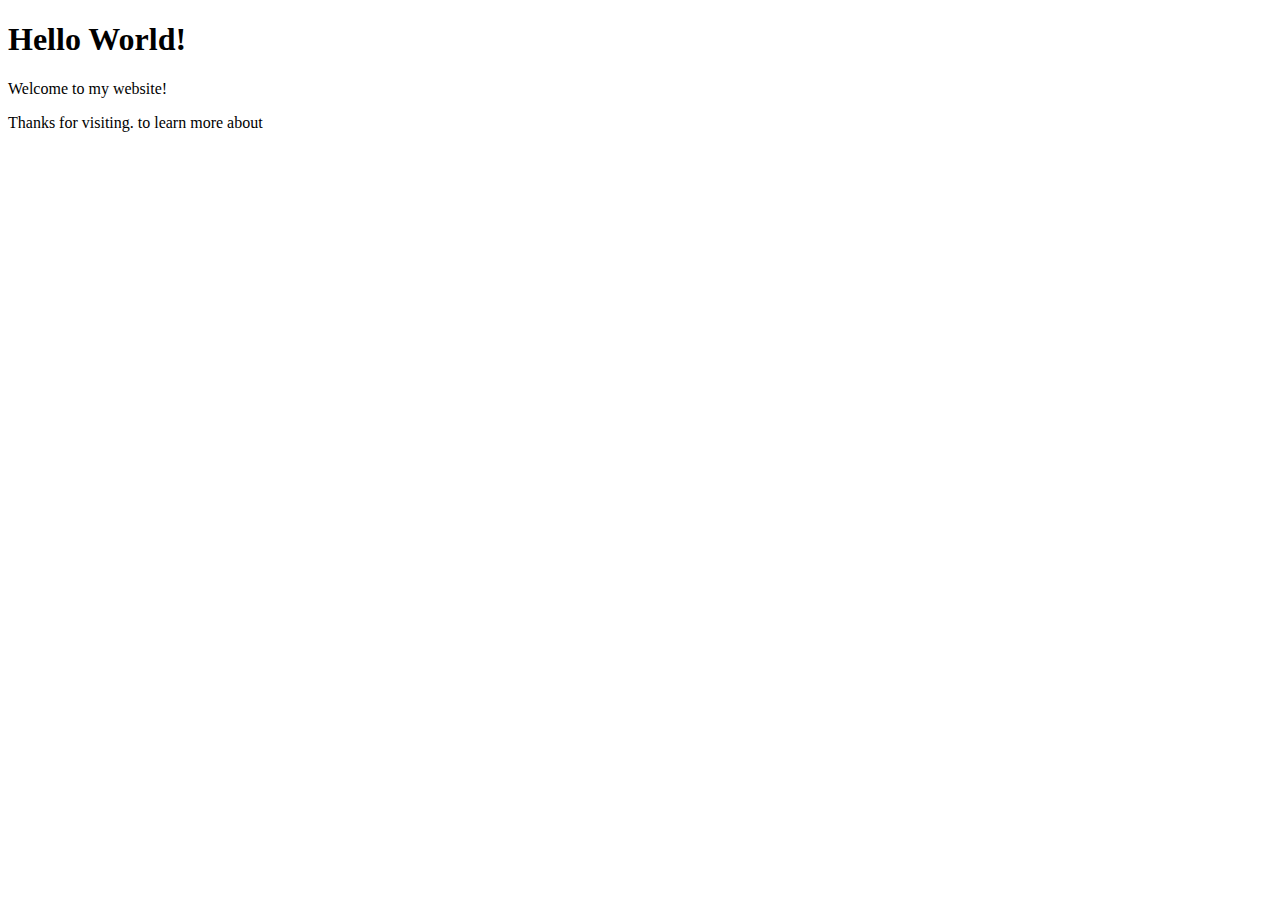
==== index.html @ f3b387d5 "Add files via upload" ====
<!DOCTYPE html>
<html lang="en">
<head>
    <meta charset="UTF-8">
    <meta name="viewport" content="width=device-width, initial-scale=1.0">
    <title>Document</title>
</head>
<body>
    <h1>Hello World!</h1>
    <p>Welcome to my website!</p>
    <p>Thanks for visiting. to learn more about <a href="aboutme.html"></a> </p>
</body>
</html>
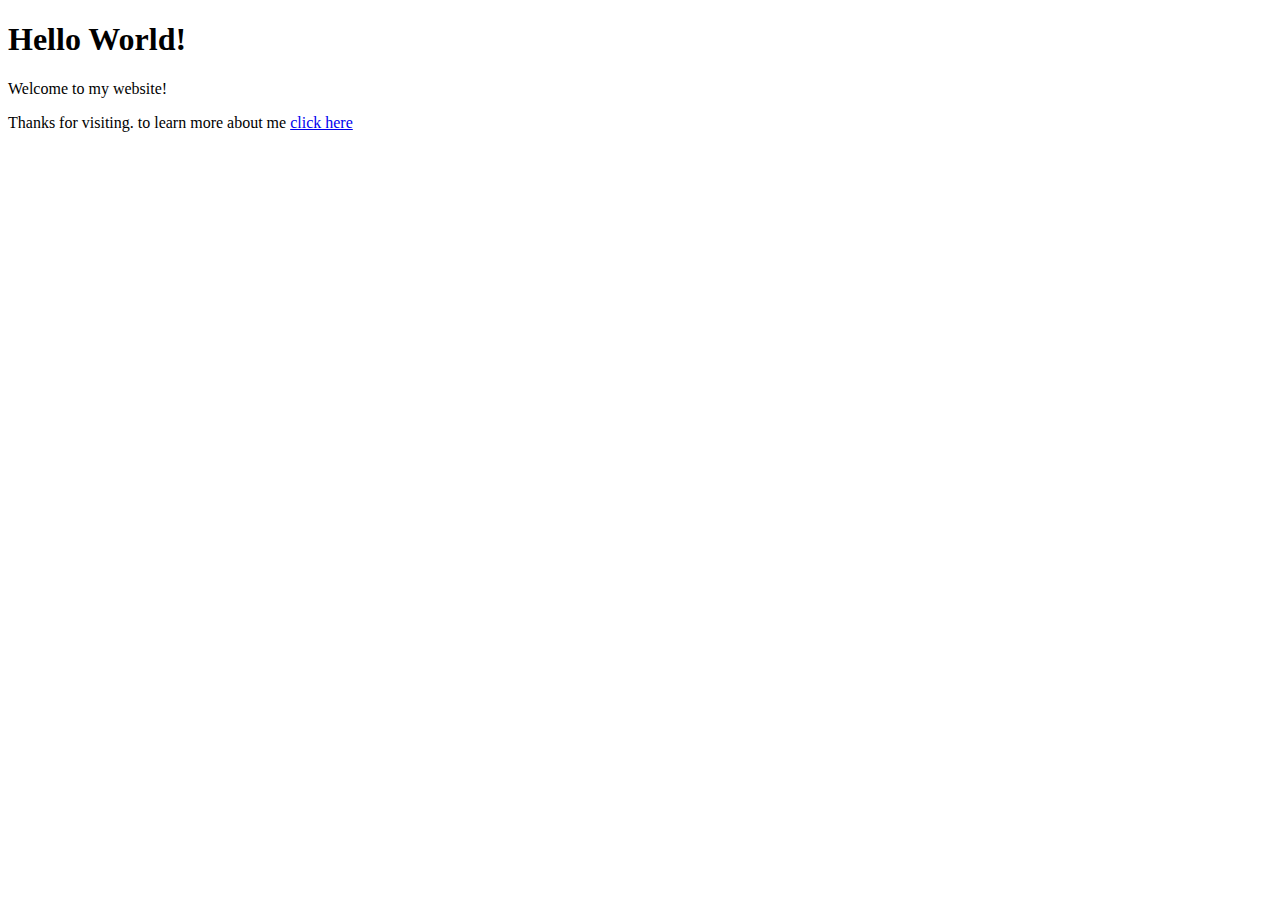
==== commit 376fd81d: "Add files via upload" ====
--- a/index.html
+++ b/index.html
@@ -8,6 +8,6 @@
 <body>
     <h1>Hello World!</h1>
     <p>Welcome to my website!</p>
-    <p>Thanks for visiting. to learn more about <a href="aboutme.html"></a> </p>
+    <p>Thanks for visiting. to learn more about me <a href="aboutme.html"> click here </a> </p>
 </body>
 </html>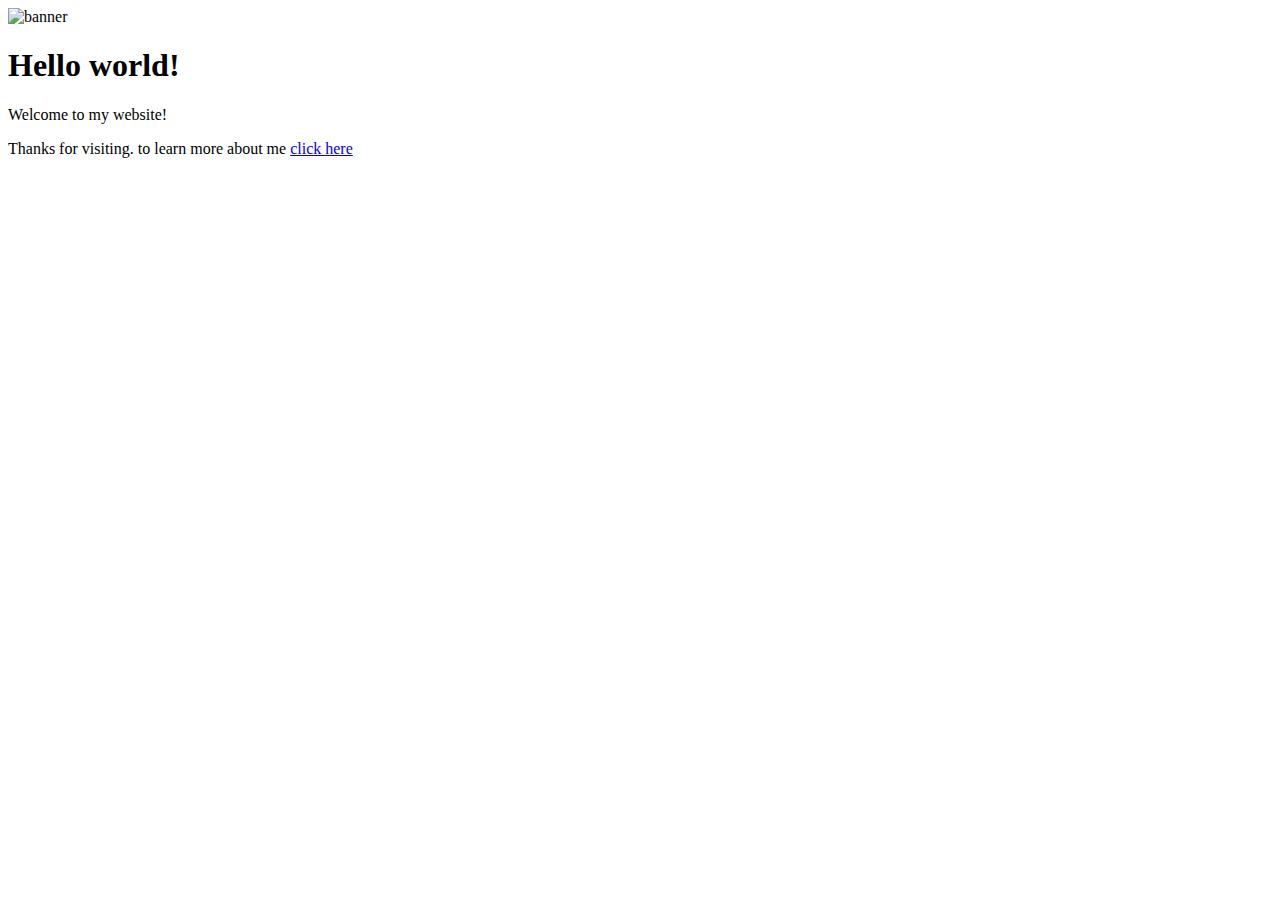
==== commit 533c104e: "Add files via upload" ====
--- a/index.html
+++ b/index.html
@@ -1,12 +1,14 @@
 <!DOCTYPE html>
 <html lang="en">
 <head>
+    
     <meta charset="UTF-8">
     <meta name="viewport" content="width=device-width, initial-scale=1.0">
-    <title>Document</title>
+    <title> Cristian's CSC 106 The joy of programming </title>
 </head>
 <body>
-    <h1>Hello World!</h1>
+    <img src="csc106_banner.jpg" alt="banner">
+    <h1>Hello world!</h1>
     <p>Welcome to my website!</p>
     <p>Thanks for visiting. to learn more about me <a href="aboutme.html"> click here </a> </p>
 </body>
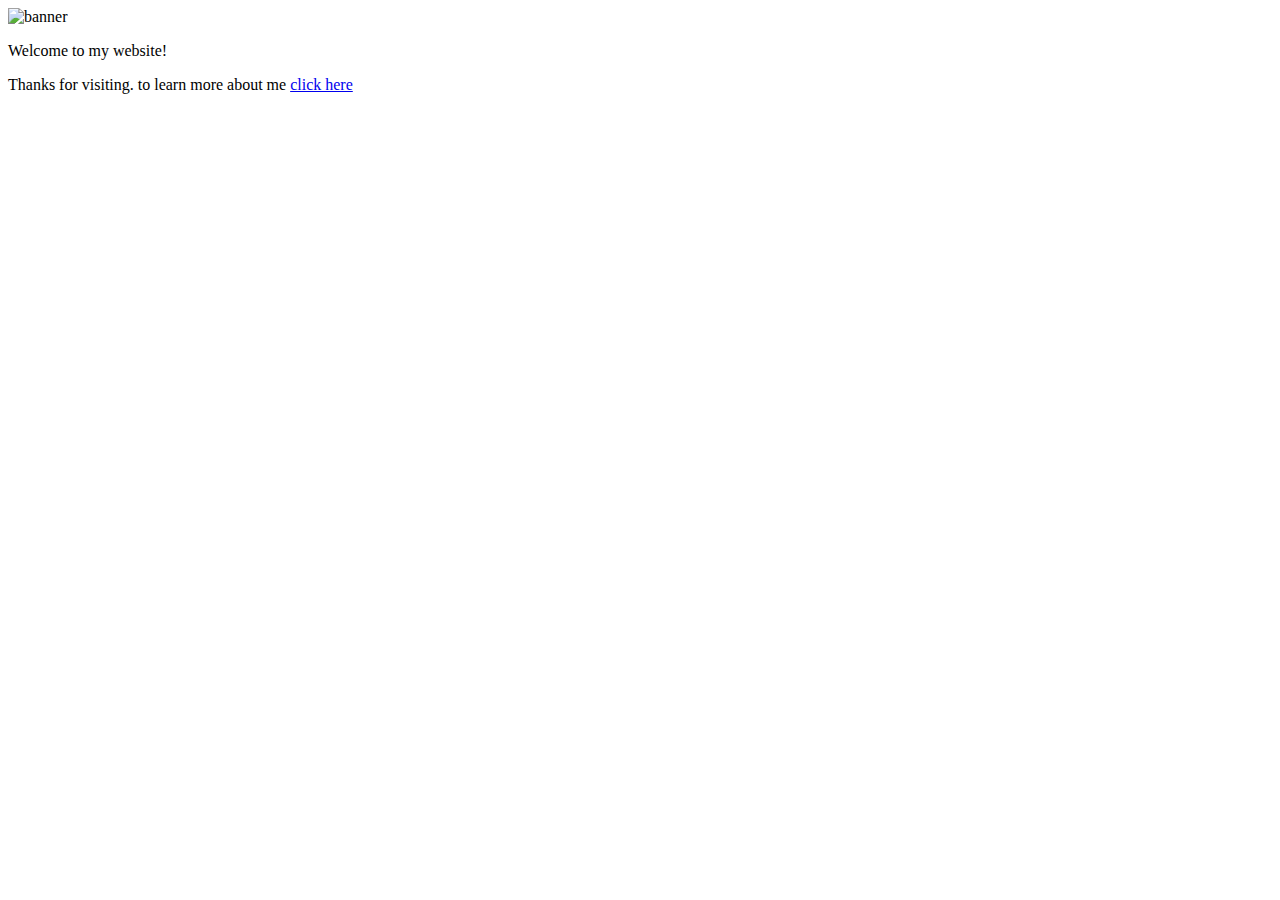
==== commit 8573d43f: "Add files via upload" ====
--- a/index.html
+++ b/index.html
@@ -7,8 +7,7 @@
     <title> Cristian's CSC 106 The joy of programming </title>
 </head>
 <body>
-    <img src="csc106_banner.jpg" alt="banner">
-    <h1>Hello world!</h1>
+    <img src="csc106_banner.jpg" alt="banner"> 
     <p>Welcome to my website!</p>
     <p>Thanks for visiting. to learn more about me <a href="aboutme.html"> click here </a> </p>
 </body>
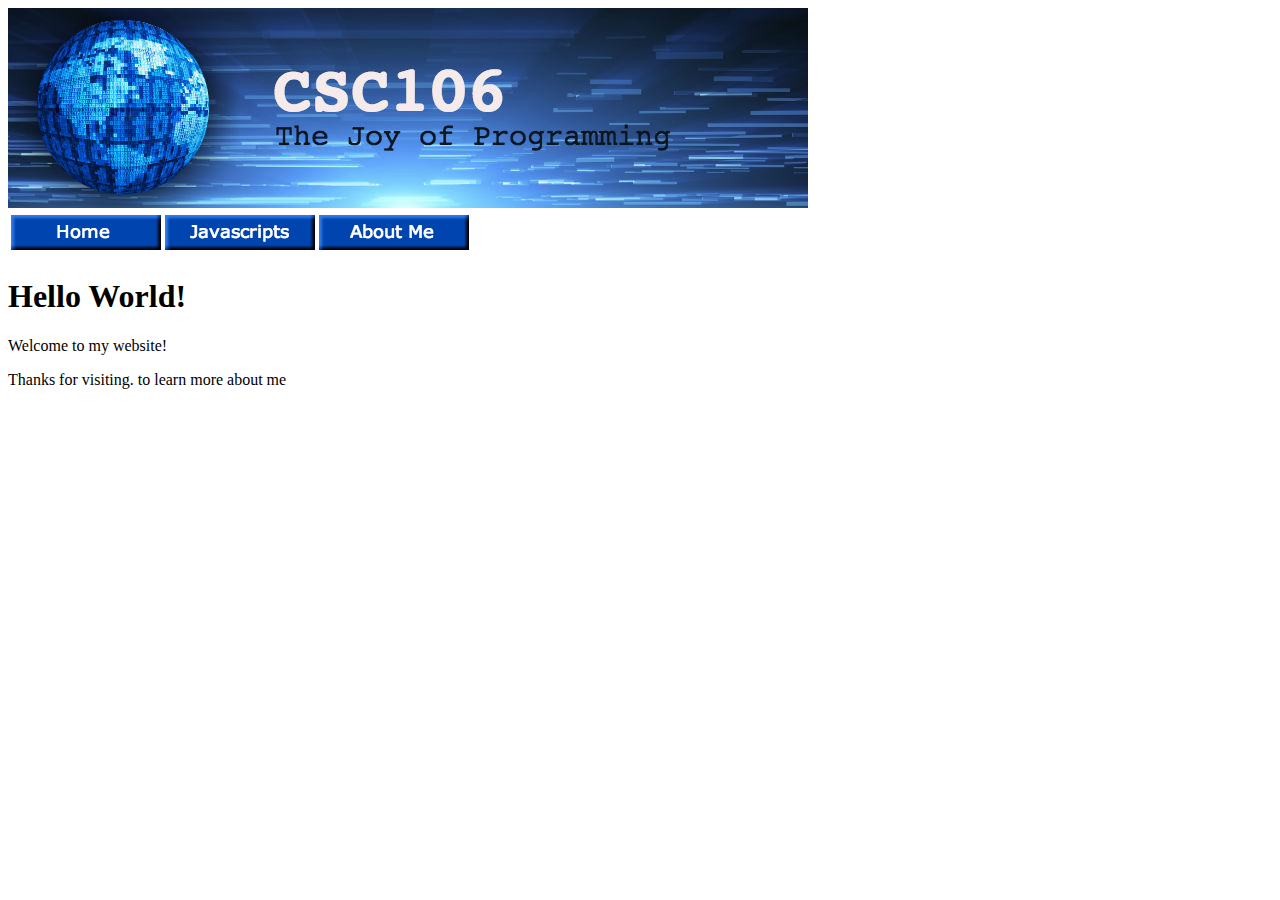
==== commit 6ac302d6: "Add files via upload" ====
--- a/index.html
+++ b/index.html
@@ -7,8 +7,16 @@
     <title> Cristian's CSC 106 The joy of programming </title>
 </head>
 <body>
-    <img src="csc106_banner.jpg" alt="banner"> 
+    <img src="csc106_banner.jpg" alt="banner">
+    <table>
+        <tr>
+            <td> <a href="index.html"> <img src="home.png"> </a> </td>
+            <td> <a href="Js.html"> <img src="js.png" > </a> </td>
+            <td> <a href="aboutme.html"> <img src="aboutme.png"> </a> </td>
+        </tr>
+    </table>
+    <h1>Hello World!</h1>
     <p>Welcome to my website!</p>
-    <p>Thanks for visiting. to learn more about me <a href="aboutme.html"> click here </a> </p>
+    <p>Thanks for visiting. to learn more about me  </p>
 </body>
 </html>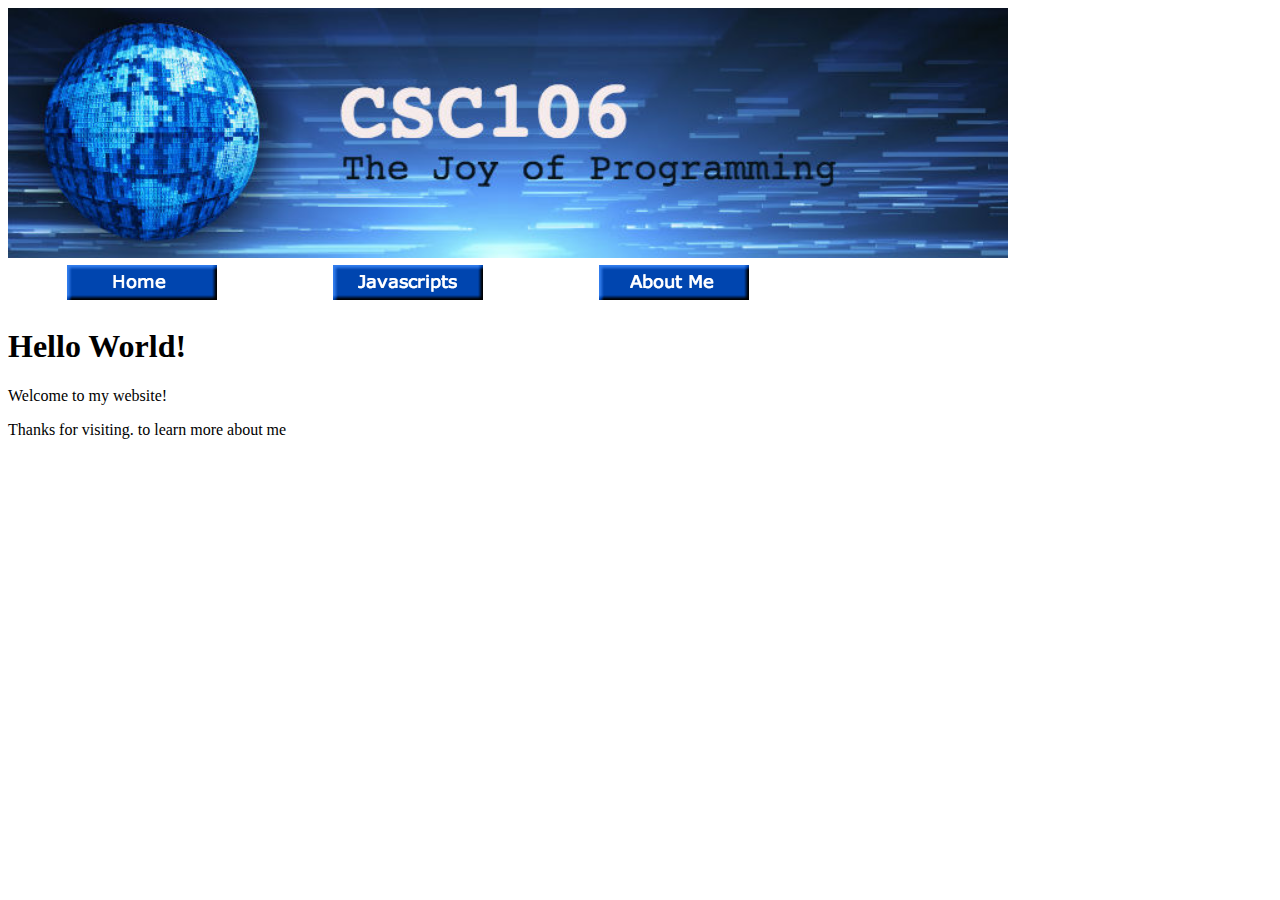
==== commit e6145983: "Add files via upload" ====
--- a/index.html
+++ b/index.html
@@ -7,12 +7,12 @@
     <title> Cristian's CSC 106 The joy of programming </title>
 </head>
 <body>
-    <img src="csc106_banner.jpg" alt="banner">
-    <table>
+    <img src="csc106_banner.jpg" width="1000px" >
+    <table width="800px"> 
         <tr>
-            <td> <a href="index.html"> <img src="home.png"> </a> </td>
-            <td> <a href="Js.html"> <img src="js.png" > </a> </td>
-            <td> <a href="aboutme.html"> <img src="aboutme.png"> </a> </td>
+            <td align="center"> <a href="index.html"> <img src="home.png"> </a> </td>
+            <td align="center"> <a href="Js.html"> <img src="js.png" > </a> </td>
+            <td align="center"> <a href="aboutme.html"> <img src="aboutme.png"> </a> </td>
         </tr>
     </table>
     <h1>Hello World!</h1>
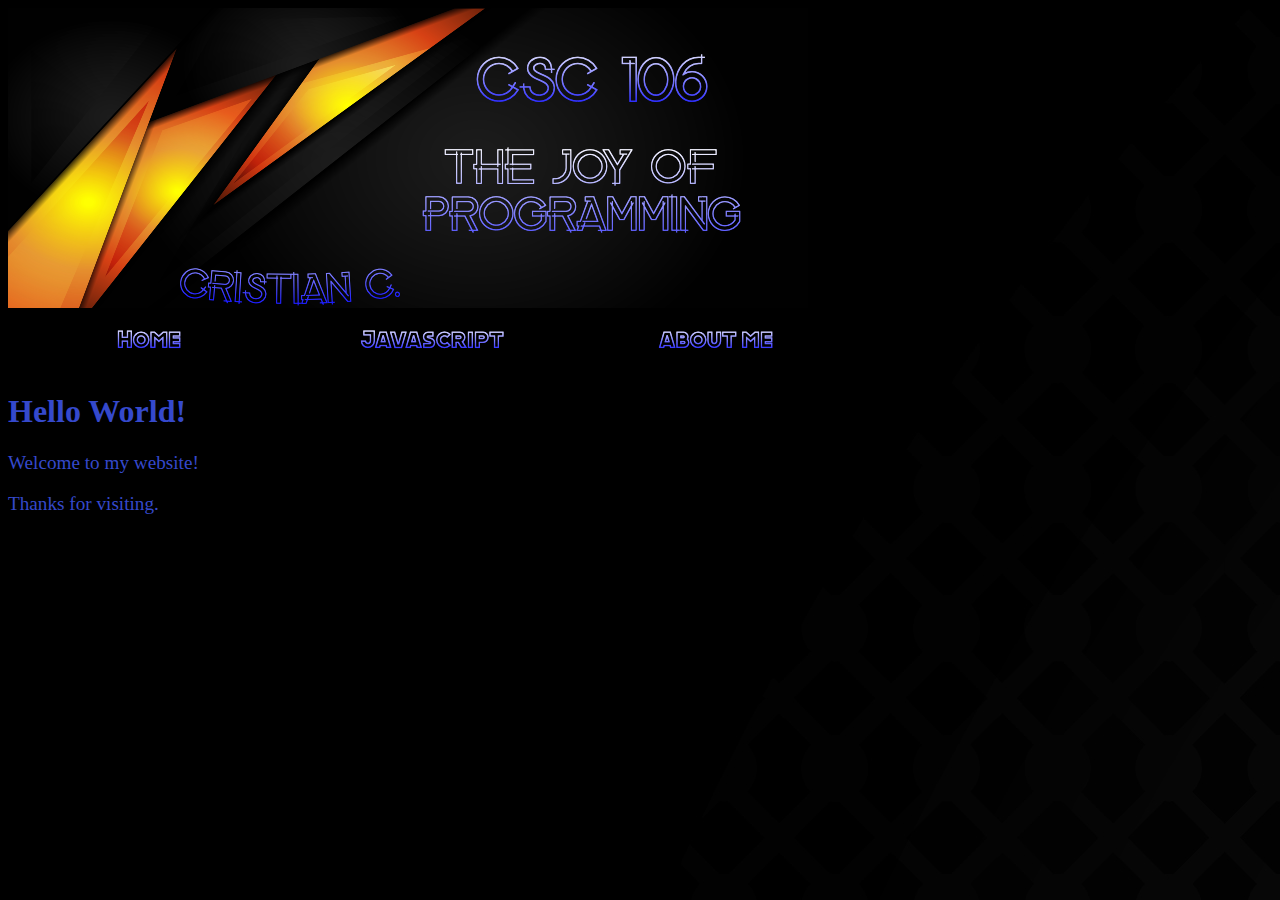
==== commit 15a75215: "Add files via upload" ====
--- a/index.html
+++ b/index.html
@@ -1,22 +1,22 @@
 <!DOCTYPE html>
 <html lang="en">
 <head>
-    
+    <link rel="stylesheet" href="mystyle.css">
     <meta charset="UTF-8">
     <meta name="viewport" content="width=device-width, initial-scale=1.0">
     <title> Cristian's CSC 106 The joy of programming </title>
 </head>
 <body>
-    <img src="csc106_banner.jpg" width="1000px" >
-    <table width="800px"> 
+    <img src="csc106.banner.png">
+    <table width="850px"> 
         <tr>
-            <td align="center"> <a href="index.html"> <img src="home.png"> </a> </td>
-            <td align="center"> <a href="Js.html"> <img src="js.png" > </a> </td>
-            <td align="center"> <a href="aboutme.html"> <img src="aboutme.png"> </a> </td>
+            <td align="center"> <a href="index.html"> <img src="home.png" width="150"> </a> </td>
+            <td align="center"> <a href="Js.html"> <img src="js.png" width="150"> </a> </td>
+            <td align="center"> <a href="aboutme.html"> <img src="aboutme.png" width="150"> </a> </td>
         </tr>
     </table>
     <h1>Hello World!</h1>
     <p>Welcome to my website!</p>
-    <p>Thanks for visiting. to learn more about me  </p>
+    <p>Thanks for visiting.</p>
 </body>
 </html>--- a/mystyle.css
+++ b/mystyle.css
@@ -0,0 +1,22 @@
+    body{
+        background-image: url("backgroundimg.jpg");
+    }
+    h1{
+        color: rgb(53, 73, 204);
+        font-family: cursive;
+    }
+    p{
+        color: rgb(53, 73, 204);
+        font-family: cursive;
+        font-size: larger;
+    }
+    #list{ 
+        color: rgb(53, 73, 204);
+        font-family: cursive;
+        font-size: larger;
+}
+    ol{
+        color: rgb(53, 73, 204);
+        font-family: cursive;
+        font-size: larger;
+    }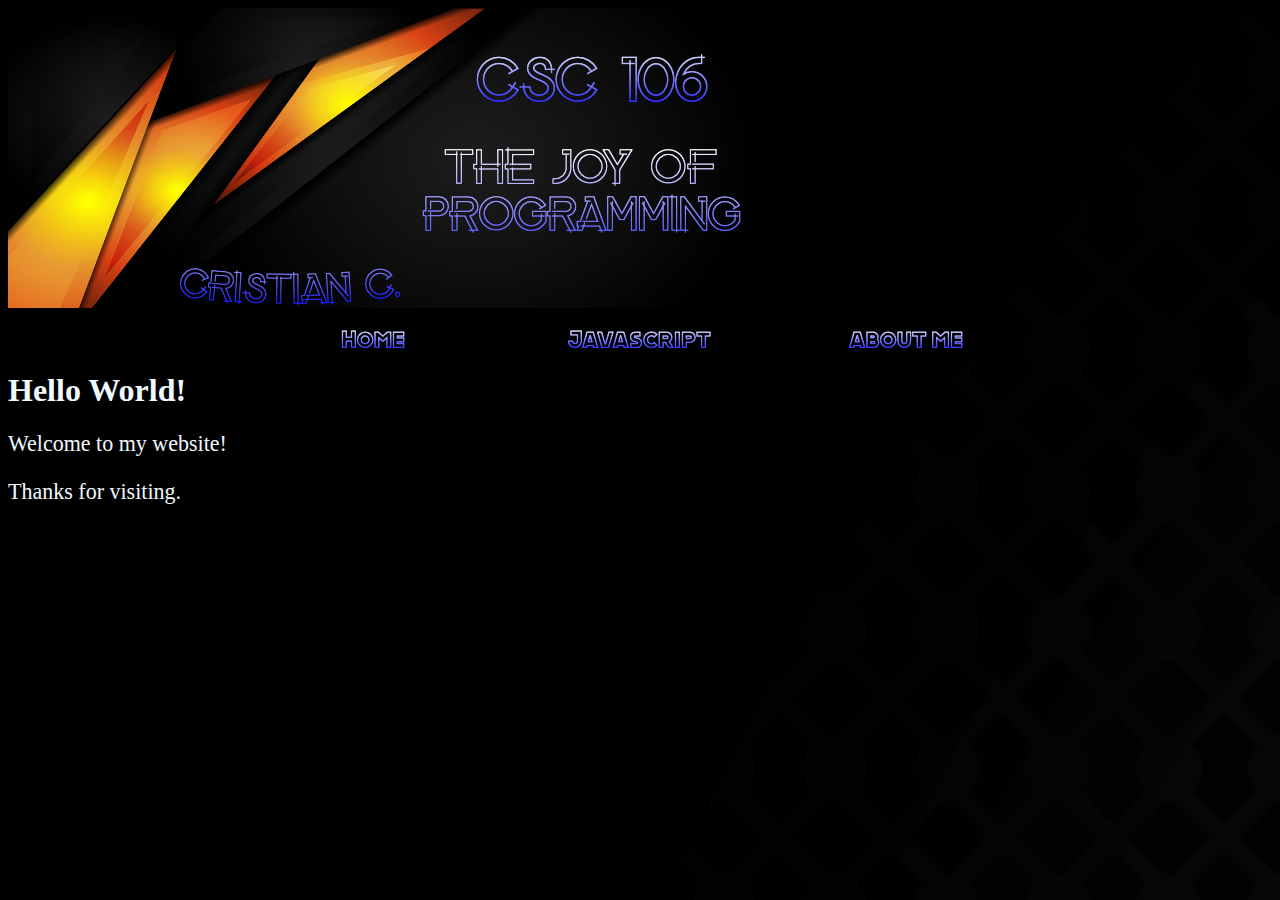
==== commit c9ba8a09: "Add files via upload" ====
--- a/index.html
+++ b/index.html
@@ -7,16 +7,16 @@
     <title> Cristian's CSC 106 The joy of programming </title>
 </head>
 <body>
-    <img src="csc106.banner.png">
-    <table width="850px"> 
+    <img  class="aboutme_banner" src="csc106.banner.png">
+    <table class="buttons" width="1200px"> 
         <tr>
             <td align="center"> <a href="index.html"> <img src="home.png" width="150"> </a> </td>
             <td align="center"> <a href="Js.html"> <img src="js.png" width="150"> </a> </td>
             <td align="center"> <a href="aboutme.html"> <img src="aboutme.png" width="150"> </a> </td>
         </tr>
     </table>
-    <h1>Hello World!</h1>
-    <p>Welcome to my website!</p>
-    <p>Thanks for visiting.</p>
+    <h1 class="headings">Hello World!</h1>
+    <p class="Paragraphs">Welcome to my website!</p>
+    <p class="Paragraphs">Thanks for visiting.</p>
 </body>
 </html>--- a/mystyle.css
+++ b/mystyle.css
@@ -2,21 +2,52 @@
         background-image: url("backgroundimg.jpg");
     }
     h1{
-        color: rgb(53, 73, 204);
-        font-family: cursive;
+        color: aliceblue;
+        font-family:'Times New Roman', Times, serif ;
     }
     p{
-        color: rgb(53, 73, 204);
-        font-family: cursive;
-        font-size: larger;
+        color: aliceblue;
+        font-family:'Times New Roman', Times, serif ;
+        font-size: 3ex;
     }
     #list{ 
-        color: rgb(53, 73, 204);
-        font-family: cursive;
-        font-size: larger;
+        color: aliceblue;
+        font-family:'Times New Roman', Times, serif ;
+        font-size: 3ex;
 }
     ol{
-        color: rgb(53, 73, 204);
-        font-family: cursive;
-        font-size: larger;
-    }+        color: aliceblue;
+        font-family:'Times New Roman', Times, serif ;
+        font-size: 3ex;
+    }
+    .banner {
+        width: 1200px;
+        margin: 2 auto;
+     }
+     .buttons {
+        width: 800px;
+        margin: 0 auto;
+     }
+     .aboutmepictures {
+        width:800px;
+        margin: 0% auto;
+     }
+     .headings {
+        width: 6500px;
+        margin: 0% auto;
+     }
+     .Paragraphs {
+        width: 800px;
+        margin: 2 auto;
+     }
+     .Paragraphs-2 {
+        width: 900px;
+     }
+     .lists {
+        width: 1200px;
+     }
+     .morepicturesaboutme{
+        width: 1200px;
+        margin: 2 auto;
+     }
+
